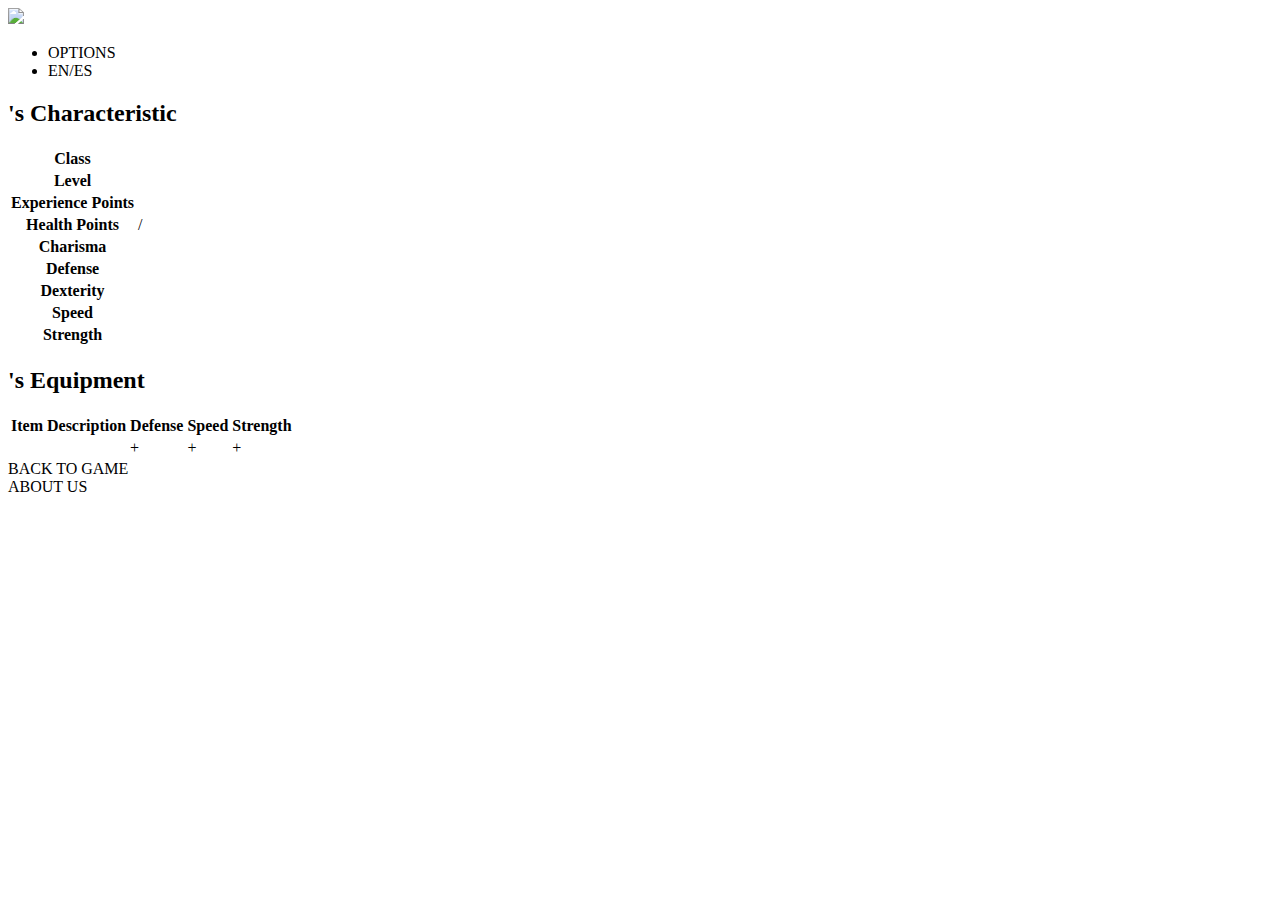
==== src/main/resources/templates/character.html @ e44916f6 "Commit #feat: basic front-end for Inventory and Character views" ====
<!DOCTYPE html>
<html xmlns:th="http://www.thymeleaf.org">
<head>
    <meta charset="UTF-8">
    <meta http-equiv="X-UA-Compatible" content="IE=edge">
    <html xmlns:th="http://www.thymeleaf.org"></html>
    <meta name="viewport" content="width=device-width, initial-scale=1.0">
    <link rel="icon" href="/img/favicon.png" />
    <link rel="stylesheet" type="text/css" th:href="@{/styles/style.css}" />
    <title>Character</title>
</head>
<body>
<header>
    <div class="header-img"><img src="/img/logo.jpg"></div>
    <ul class="header-nav">
        <li><a th:href="@{/game/underConstruction}">OPTIONS</a></li>
        <li><a th:href="@{/game/underConstruction}">EN/ES</a></li>
    </ul>
</header>
<main th:object="${player}">
    <h2><span th:text="*{name}"></span>'s Characteristic</h2>
    <table>
        <tr><th><strong>Class</strong></th><td th:text="*{charClass}"></td></tr>
        <tr><th><strong>Level</strong></th><td th:text="*{level}"></td></tr>
        <tr><th><strong>Experience Points</strong></th>  <td th:text="*{experiencePoints}"></td></tr>
        <tr><th><strong>Health Points</strong></th><td><span th:text="*{healthPoints}"></span> / <span th:text="*{maxHealthPoints}"></span></td></tr>
        <tr><th><strong>Charisma</strong></th>  <td th:text="*{charisma}"></td></tr>
        <tr><th><strong>Defense</strong></th>  <td th:text="*{defense}"></td></tr>
        <tr><th><strong>Dexterity</strong></th>  <td th:text="*{dexterity}"></td></tr>
        <tr><th><strong>Speed</strong></th>  <td th:text="*{speed}"></td></tr>
        <tr><th><strong>Strength</strong></th><td th:text="*{strength}"></td></tr>
    </table>

    <h2><span th:text="${player.name}"></span>'s Equipment</h2>
    <table>
        <tr class="inventoryHead">
            <th>Item</th>
            <th>Description</th>
            <th>Defense</th>
            <th>Speed</th>
            <th>Strength</th>
        </tr>
        <tr th:each="item:${player.inventory.items}">
            <td th:text="${item.name}"></td>
            <td th:text="${item.description}"></td>
            <td th:text="${item.defense}"><span th:if="${item.defense < 0}">+</span><span th:text="${item.defense}"></span></td>
            <td th:text="${item.speed}"><span th:if="${item.speed == 0}">+</span><span th:text="${item.speed}"></span></td>
            <td th:text="${item.strength}"><span th:if="${item.strength > 0}">+</span><span th:text="${item.strength}"></span></td>
        </tr>
    </table>
    <a th:href="@{/game/mainGame}">BACK TO GAME</a>
</main>
<footer>
    <a th:href="@{/game/underConstruction}">ABOUT US</a>
</footer>
</body>
</html>
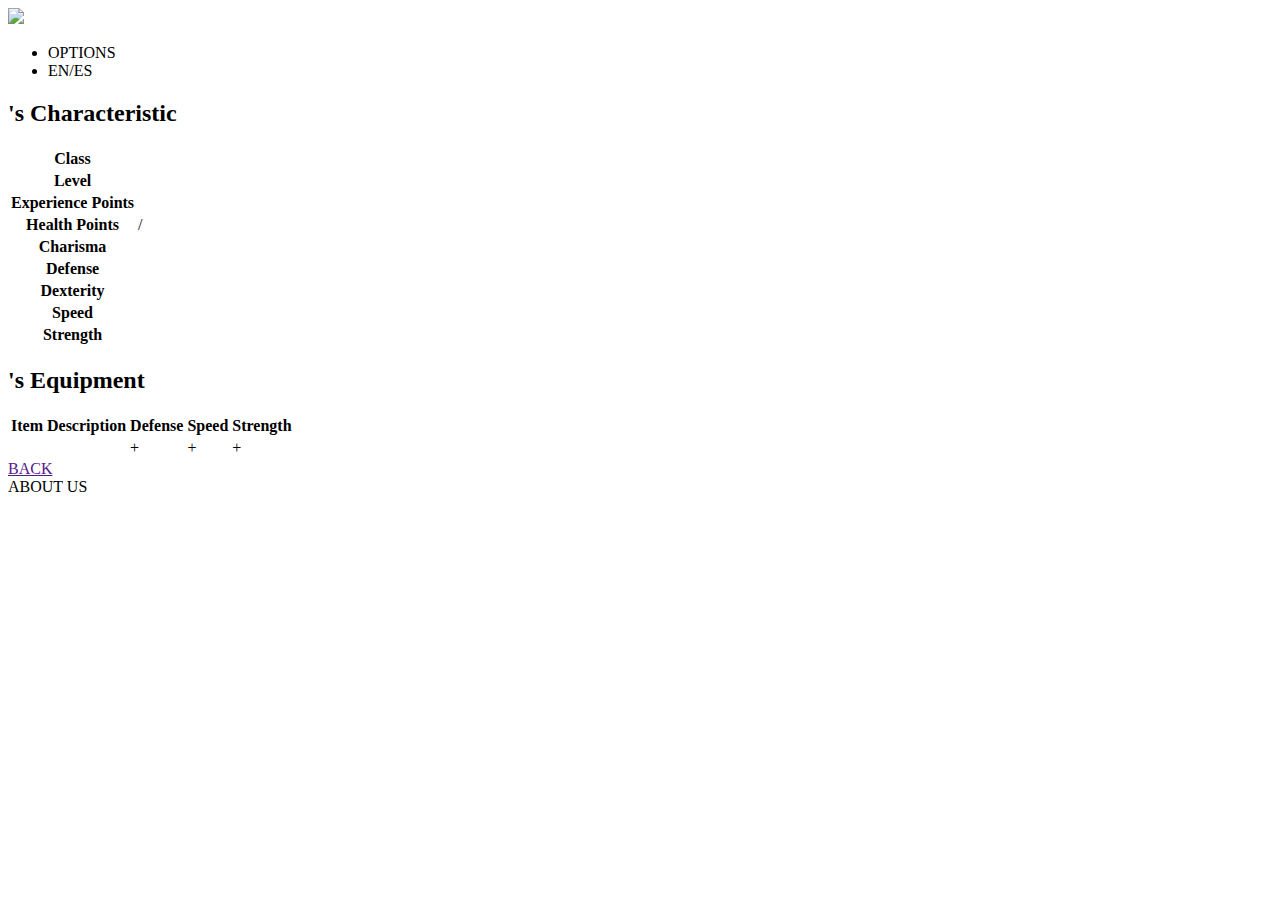
==== commit ddf9eb27: "Commit #refactor: refactor of items index setter" ====
--- a/src/main/resources/templates/character.html
+++ b/src/main/resources/templates/character.html
@@ -19,16 +19,29 @@
 </header>
 <main th:object="${player}">
     <h2><span th:text="*{name}"></span>'s Characteristic</h2>
-    <table>
+    <table class="characterTable">
         <tr><th><strong>Class</strong></th><td th:text="*{charClass}"></td></tr>
         <tr><th><strong>Level</strong></th><td th:text="*{level}"></td></tr>
         <tr><th><strong>Experience Points</strong></th>  <td th:text="*{experiencePoints}"></td></tr>
         <tr><th><strong>Health Points</strong></th><td><span th:text="*{healthPoints}"></span> / <span th:text="*{maxHealthPoints}"></span></td></tr>
         <tr><th><strong>Charisma</strong></th>  <td th:text="*{charisma}"></td></tr>
-        <tr><th><strong>Defense</strong></th>  <td th:text="*{defense}"></td></tr>
-        <tr><th><strong>Dexterity</strong></th>  <td th:text="*{dexterity}"></td></tr>
-        <tr><th><strong>Speed</strong></th>  <td th:text="*{speed}"></td></tr>
-        <tr><th><strong>Strength</strong></th><td th:text="*{strength}"></td></tr>
+        <tr><th><strong>Defense</strong></th><td>
+            <span th:text="*{defense}"></span><span th:if="*{equipment.totalDefense != 0}">
+            <span th:text="*{equipment.totalDefense > 0} ? '(+' + *{equipment.totalDefense + ')'} : '('+ *{equipment.totalDefense + ')'}" />
+            </span>
+        </td></tr>
+        <tr><th><strong>Dexterity</strong></th><td>
+            <span th:text="*{dexterity}"></span></td></tr>
+        <tr><th><strong>Speed</strong></th><td>
+            <span th:text="*{speed}"></span><span th:if="*{equipment.totalSpeed != 0}">
+            <span th:text="*{equipment.totalSpeed > 0} ? '(+' + *{equipment.totalSpeed + ')'} : '('+ *{equipment.totalSpeed + ')'}" />
+            </span>
+        </td></tr>
+        <tr><th><strong>Strength</strong></th><td>
+            <span th:text="*{strength}"></span><span th:if="*{equipment.totalStrength != 0}">
+            <span th:text="*{equipment.totalStrength > 0} ? '(+' + *{equipment.totalStrength + ')'} : '('+ *{equipment.totalStrength + ')'}" />
+            </span>
+        </td></tr>
     </table>
 
     <h2><span th:text="${player.name}"></span>'s Equipment</h2>
@@ -40,15 +53,15 @@
             <th>Speed</th>
             <th>Strength</th>
         </tr>
-        <tr th:each="item:${player.inventory.items}">
+        <tr th:each="item:${player.equipment.equipments}">
             <td th:text="${item.name}"></td>
             <td th:text="${item.description}"></td>
-            <td th:text="${item.defense}"><span th:if="${item.defense < 0}">+</span><span th:text="${item.defense}"></span></td>
-            <td th:text="${item.speed}"><span th:if="${item.speed == 0}">+</span><span th:text="${item.speed}"></span></td>
-            <td th:text="${item.strength}"><span th:if="${item.strength > 0}">+</span><span th:text="${item.strength}"></span></td>
+            <td><span th:if="${item.defense > 0}">+</span><span th:text="${item.defense}"></span></td>
+            <td><span th:if="${item.speed > 0}">+</span><span th:text="${item.speed}"></span></td>
+            <td><span th:if="${item.strength > 0}">+</span><span th:text="${item.strength}"></span></td>
         </tr>
     </table>
-    <a th:href="@{/game/mainGame}">BACK TO GAME</a>
+    <a href="" onclick="history.back();">BACK</a>
 </main>
 <footer>
     <a th:href="@{/game/underConstruction}">ABOUT US</a>
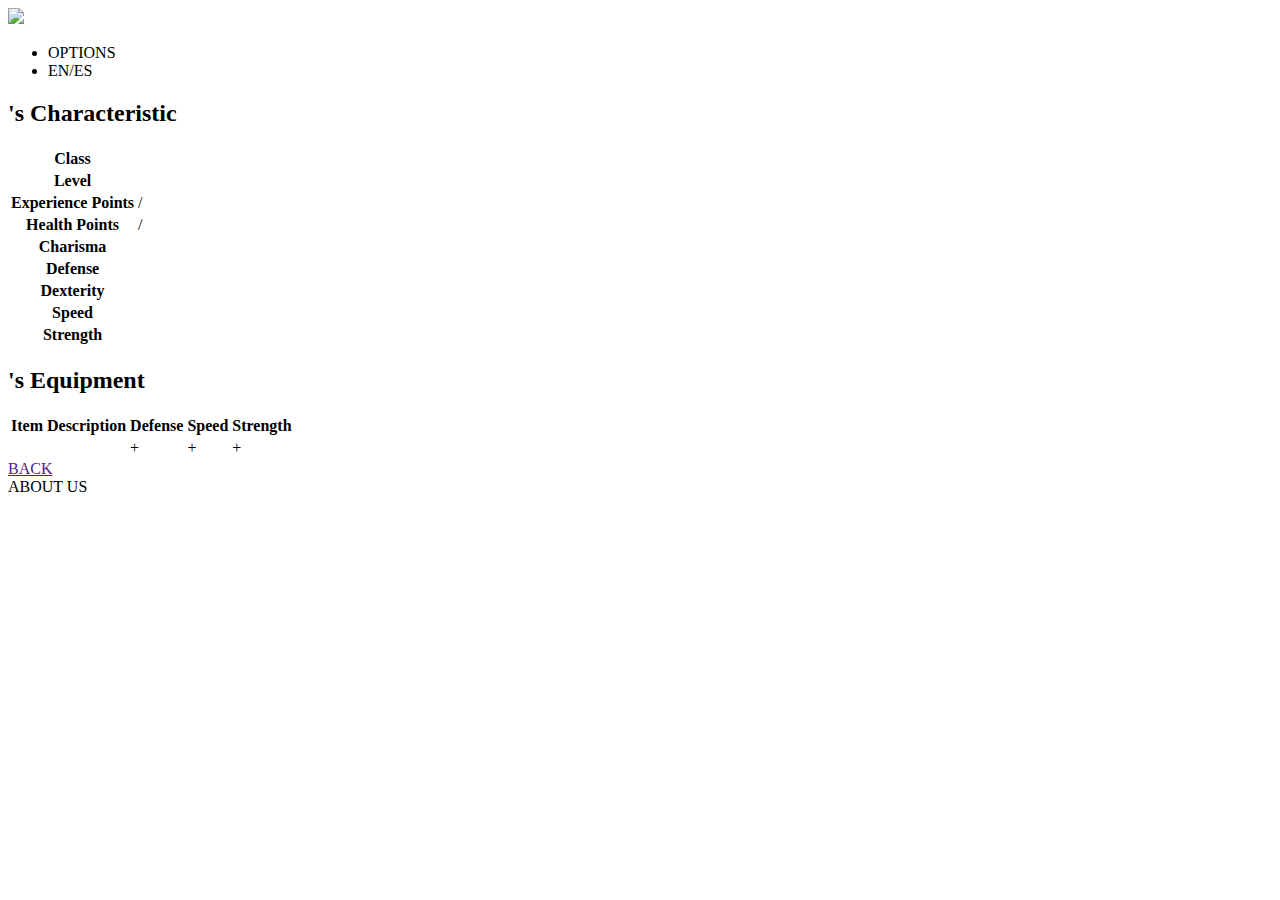
==== commit dc39d164: "Commit #feat: Experience Points System" ====
--- a/src/main/resources/templates/character.html
+++ b/src/main/resources/templates/character.html
@@ -22,8 +22,8 @@
     <table class="characterTable">
         <tr><th><strong>Class</strong></th><td th:text="*{charClass}"></td></tr>
         <tr><th><strong>Level</strong></th><td th:text="*{level}"></td></tr>
-        <tr><th><strong>Experience Points</strong></th>  <td th:text="*{experiencePoints}"></td></tr>
-        <tr><th><strong>Health Points</strong></th><td><span th:text="*{healthPoints}"></span> / <span th:text="*{maxHealthPoints}"></span></td></tr>
+        <tr><th><strong>Experience Points</strong></th><td><span th:text="*{experiencePoints}" /> / <span th:text="*{maxExperiencePoints}" /></td></tr>
+        <tr><th><strong>Health Points</strong></th><td><span th:text="*{healthPoints}"/> / <span th:text="*{maxHealthPoints}"/></td></tr>
         <tr><th><strong>Charisma</strong></th>  <td th:text="*{charisma}"></td></tr>
         <tr><th><strong>Defense</strong></th><td>
             <span th:text="*{defense}"></span><span th:if="*{equipment.totalDefense != 0}">
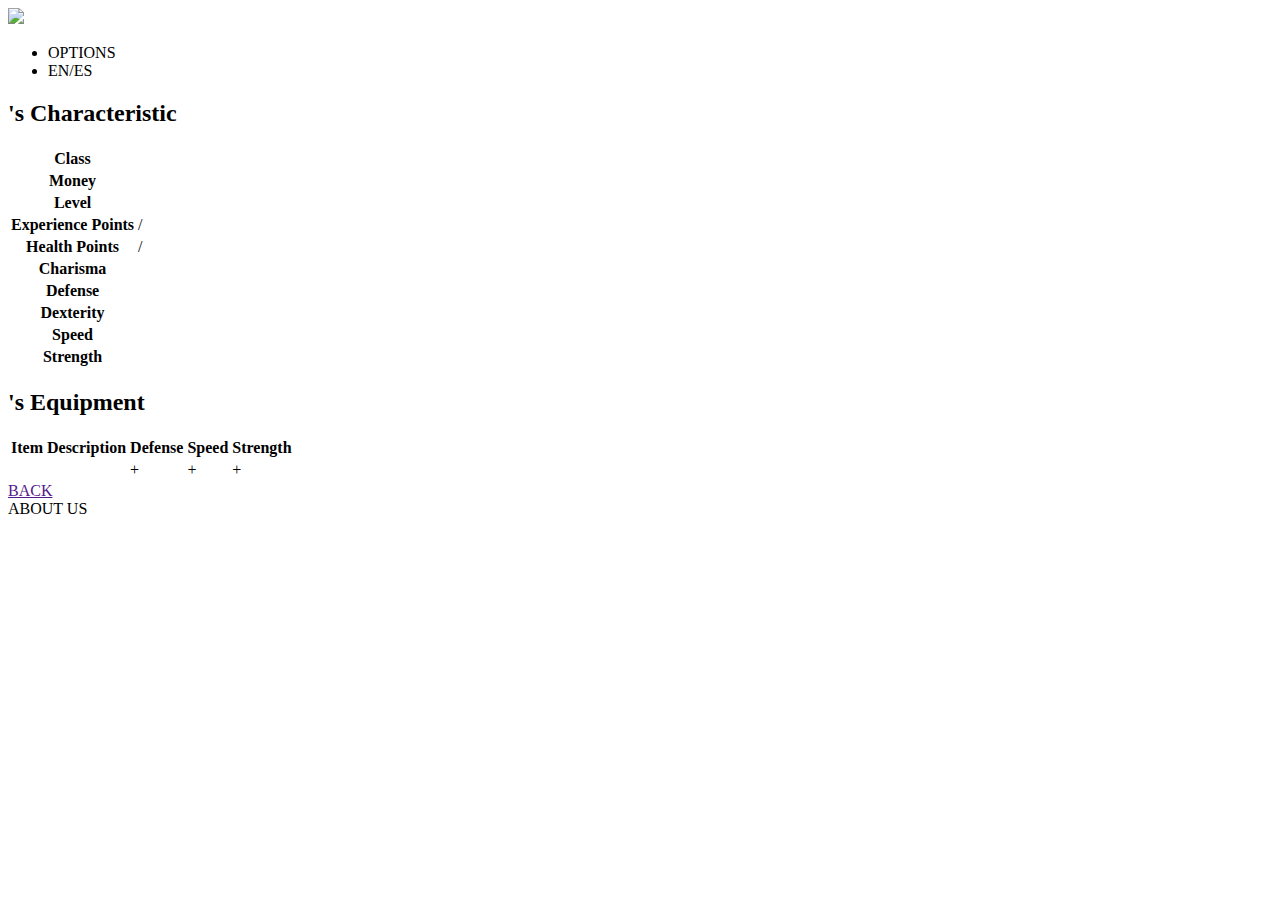
==== commit c2cde2f8: "Commit #refactor: refactor Inventory capacity" ====
--- a/src/main/resources/templates/character.html
+++ b/src/main/resources/templates/character.html
@@ -21,6 +21,7 @@
     <h2><span th:text="*{name}"></span>'s Characteristic</h2>
     <table class="characterTable">
         <tr><th><strong>Class</strong></th><td th:text="*{charClass}"></td></tr>
+        <tr><th><strong>Money</strong></th>  <td th:text="*{money}"></td></tr>
         <tr><th><strong>Level</strong></th><td th:text="*{level}"></td></tr>
         <tr><th><strong>Experience Points</strong></th><td><span th:text="*{experiencePoints}" /> / <span th:text="*{maxExperiencePoints}" /></td></tr>
         <tr><th><strong>Health Points</strong></th><td><span th:text="*{healthPoints}"/> / <span th:text="*{maxHealthPoints}"/></td></tr>
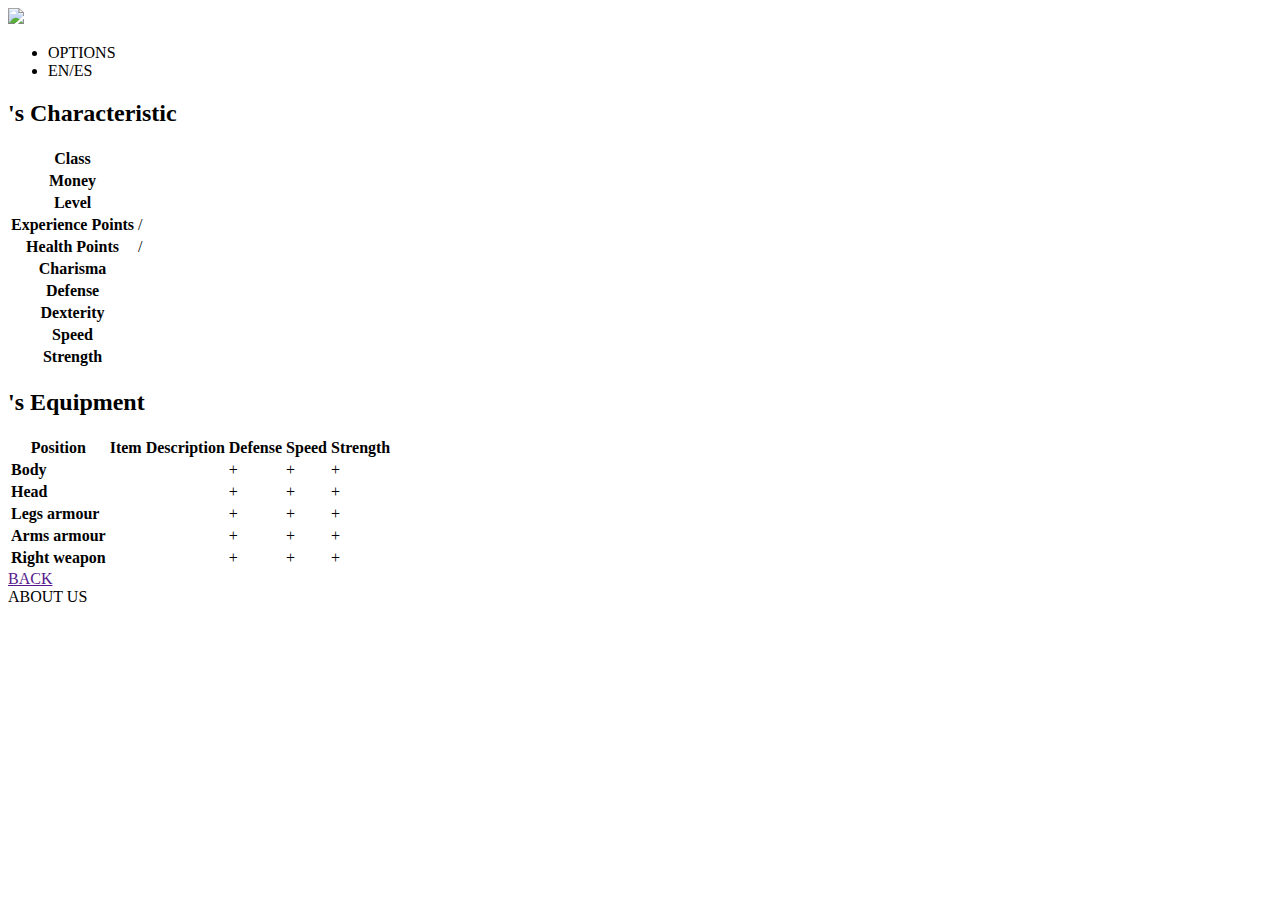
==== commit 0983a5c6: "Commit #feat: positions of items in Player Equipment" ====
--- a/src/main/resources/templates/character.html
+++ b/src/main/resources/templates/character.html
@@ -48,19 +48,79 @@
     <h2><span th:text="${player.name}"></span>'s Equipment</h2>
     <table>
         <tr class="inventoryHead">
+            <th>Position</th>
             <th>Item</th>
             <th>Description</th>
             <th>Defense</th>
             <th>Speed</th>
             <th>Strength</th>
         </tr>
-        <tr th:each="item:${player.equipment.equipments}">
-            <td th:text="${item.name}"></td>
-            <td th:text="${item.description}"></td>
-            <td><span th:if="${item.defense > 0}">+</span><span th:text="${item.defense}"></span></td>
-            <td><span th:if="${item.speed > 0}">+</span><span th:text="${item.speed}"></span></td>
-            <td><span th:if="${item.strength > 0}">+</span><span th:text="${item.strength}"></span></td>
+        <tr>
+            <td><span><strong>Body</strong></span></td>
+            <span  th:each="item:${player.equipment.equipments}">
+                <span th:if="${item.place=='body'}">
+                    <td th:text="${item.name}"></td>
+                    <td th:text="${item.description}"></td>
+                    <td><span th:if="${item.defense > 0}">+</span><span th:text="${item.defense}"></span></td>
+                    <td><span th:if="${item.speed > 0}">+</span><span th:text="${item.speed}"></span></td>
+                    <td><span th:if="${item.strength > 0}">+</span><span th:text="${item.strength}"></span></td>
+                </span>
+            </span>
         </tr>
+        <tr> <td><span><strong>Head</strong></span></td>
+            <span  th:each="item:${player.equipment.equipments}">
+                <span th:if="${item.place=='head'}">
+                        <td th:text="${item.name}"></td>
+                        <td th:text="${item.description}"></td>
+                        <td><span th:if="${item.defense > 0}">+</span><span th:text="${item.defense}"></span></td>
+                        <td><span th:if="${item.speed > 0}">+</span><span th:text="${item.speed}"></span></td>
+                        <td><span th:if="${item.strength > 0}">+</span><span th:text="${item.strength}"></span></td>
+                </span>
+            </span>
+        </tr>
+        <tr><td><span><strong>Legs armour</strong></span></td>
+            <span  th:each="item:${player.equipment.equipments}">
+                <span th:if="${item.place=='legs'}">
+                    <td th:text="${item.name}"></td>
+                    <td th:text="${item.description}"></td>
+                    <td><span th:if="${item.defense > 0}">+</span><span th:text="${item.defense}"></span></td>
+                    <td><span th:if="${item.speed > 0}">+</span><span th:text="${item.speed}"></span></td>
+                    <td><span th:if="${item.strength > 0}">+</span><span th:text="${item.strength}"></span></td>
+                </span>
+            </span>
+        </tr>
+        <tr><td><span><strong>Arms armour</strong></span></td>
+            <span  th:each="item:${player.equipment.equipments}">
+                <span th:if="${item.place=='arms'}">
+                    <td th:text="${item.name}"></td>
+                    <td th:text="${item.description}"></td>
+                    <td><span th:if="${item.defense > 0}">+</span><span th:text="${item.defense}"></span></td>
+                    <td><span th:if="${item.speed > 0}">+</span><span th:text="${item.speed}"></span></td>
+                    <td><span th:if="${item.strength > 0}">+</span><span th:text="${item.strength}"></span></td>
+                </span>
+            </span>
+        </tr>
+        <tr><td><span><strong>Right weapon</strong></span></td>
+            <span  th:each="item:${player.equipment.equipments}">
+                <span th:if="${item.place=='weapon' and !player.equipment.weapon2}">
+                    <td th:text="${item.name}"></td>
+                    <td th:text="${item.description}"></td>
+                    <td><span th:if="${item.defense > 0}">+</span><span th:text="${item.defense}"></span></td>
+                    <td><span th:if="${item.speed > 0}">+</span><span th:text="${item.speed}"></span></td>
+                    <td><span th:if="${item.strength > 0}">+</span><span th:text="${item.strength}"></span></td>
+                </span>
+            </span>
+        </tr>
+<!--        <tr><td><span><strong>Left weapon</strong></span></td>-->
+<!--            <span  th:each="item:${player.equipment.equipments}">-->
+<!--            <span th:if="${item.place=='weapon' and !player.equipment.weapon1}">-->
+<!--                <td th:text="${item.name}"></td>-->
+<!--                <td th:text="${item.description}"></td>-->
+<!--                <td><span th:if="${item.defense > 0}">+</span><span th:text="${item.defense}"></span></td>-->
+<!--                <td><span th:if="${item.speed > 0}">+</span><span th:text="${item.speed}"></span></td>-->
+<!--                <td><span th:if="${item.strength > 0}">+</span><span th:text="${item.strength}"></span></td>-->
+<!--            </span></span>-->
+<!--        </tr>-->
     </table>
     <a href="" onclick="history.back();">BACK</a>
 </main>
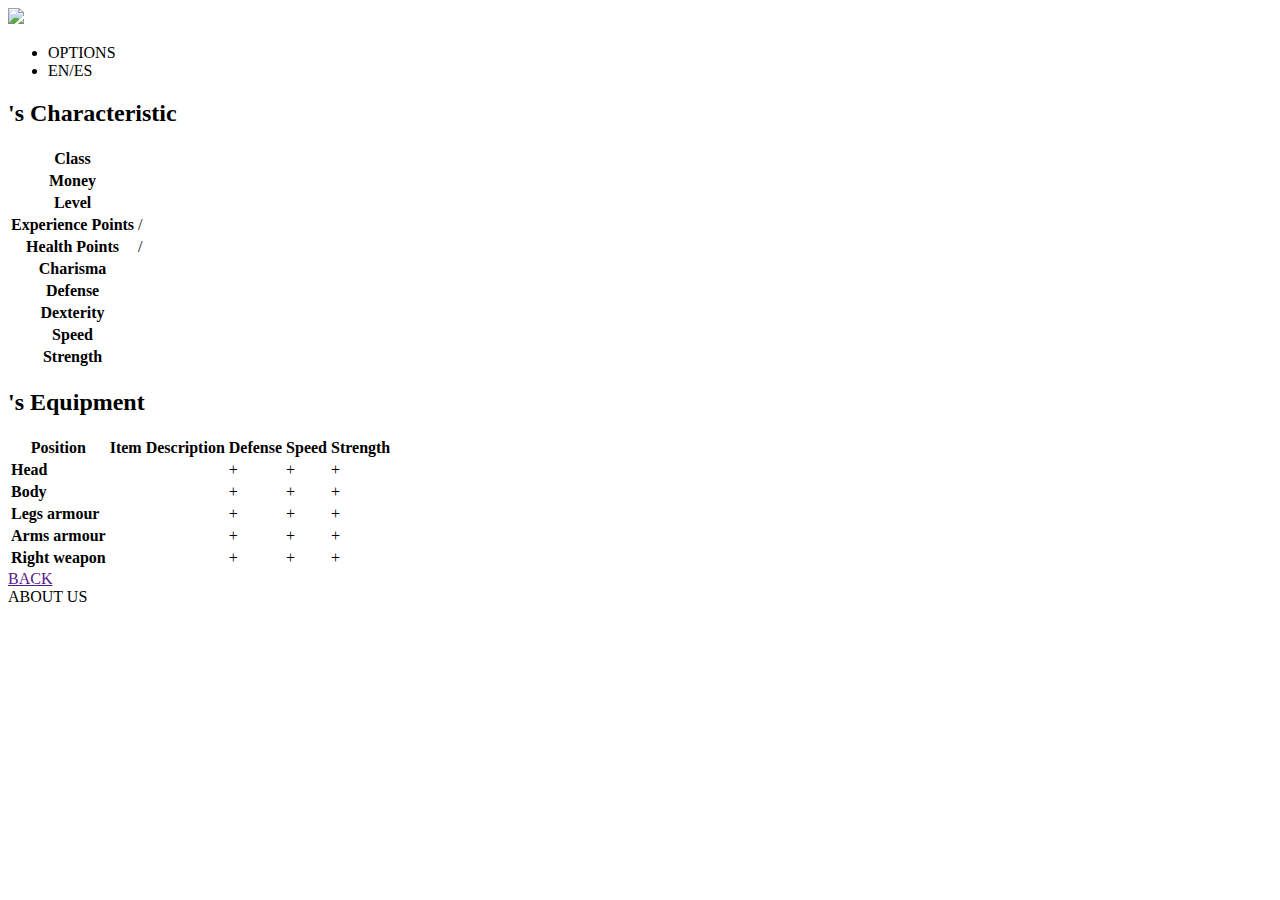
==== commit 0fa3e5f3: "Commit #refactor: refactor character.html" ====
--- a/src/main/resources/templates/character.html
+++ b/src/main/resources/templates/character.html
@@ -55,6 +55,17 @@
             <th>Speed</th>
             <th>Strength</th>
         </tr>
+        <tr> <td><span><strong>Head</strong></span></td>
+            <span  th:each="item:${player.equipment.equipments}">
+                <span th:if="${item.place=='head'}">
+                        <td th:text="${item.name}"></td>
+                        <td th:text="${item.description}"></td>
+                        <td><span th:if="${item.defense > 0}">+</span><span th:text="${item.defense}"></span></td>
+                        <td><span th:if="${item.speed > 0}">+</span><span th:text="${item.speed}"></span></td>
+                        <td><span th:if="${item.strength > 0}">+</span><span th:text="${item.strength}"></span></td>
+                </span>
+            </span>
+        </tr>
         <tr>
             <td><span><strong>Body</strong></span></td>
             <span  th:each="item:${player.equipment.equipments}">
@@ -64,17 +75,6 @@
                     <td><span th:if="${item.defense > 0}">+</span><span th:text="${item.defense}"></span></td>
                     <td><span th:if="${item.speed > 0}">+</span><span th:text="${item.speed}"></span></td>
                     <td><span th:if="${item.strength > 0}">+</span><span th:text="${item.strength}"></span></td>
-                </span>
-            </span>
-        </tr>
-        <tr> <td><span><strong>Head</strong></span></td>
-            <span  th:each="item:${player.equipment.equipments}">
-                <span th:if="${item.place=='head'}">
-                        <td th:text="${item.name}"></td>
-                        <td th:text="${item.description}"></td>
-                        <td><span th:if="${item.defense > 0}">+</span><span th:text="${item.defense}"></span></td>
-                        <td><span th:if="${item.speed > 0}">+</span><span th:text="${item.speed}"></span></td>
-                        <td><span th:if="${item.strength > 0}">+</span><span th:text="${item.strength}"></span></td>
                 </span>
             </span>
         </tr>
@@ -111,16 +111,16 @@
                 </span>
             </span>
         </tr>
-<!--        <tr><td><span><strong>Left weapon</strong></span></td>-->
-<!--            <span  th:each="item:${player.equipment.equipments}">-->
-<!--            <span th:if="${item.place=='weapon' and !player.equipment.weapon1}">-->
-<!--                <td th:text="${item.name}"></td>-->
-<!--                <td th:text="${item.description}"></td>-->
-<!--                <td><span th:if="${item.defense > 0}">+</span><span th:text="${item.defense}"></span></td>-->
-<!--                <td><span th:if="${item.speed > 0}">+</span><span th:text="${item.speed}"></span></td>-->
-<!--                <td><span th:if="${item.strength > 0}">+</span><span th:text="${item.strength}"></span></td>-->
-<!--            </span></span>-->
-<!--        </tr>-->
+        <!--        <tr><td><span><strong>Left weapon</strong></span></td>-->
+        <!--            <span  th:each="item:${player.equipment.equipments}">-->
+        <!--            <span th:if="${item.place=='weapon' and !player.equipment.weapon1}">-->
+        <!--                <td th:text="${item.name}"></td>-->
+        <!--                <td th:text="${item.description}"></td>-->
+        <!--                <td><span th:if="${item.defense > 0}">+</span><span th:text="${item.defense}"></span></td>-->
+        <!--                <td><span th:if="${item.speed > 0}">+</span><span th:text="${item.speed}"></span></td>-->
+        <!--                <td><span th:if="${item.strength > 0}">+</span><span th:text="${item.strength}"></span></td>-->
+        <!--            </span></span>-->
+        <!--        </tr>-->
     </table>
     <a href="" onclick="history.back();">BACK</a>
 </main>
